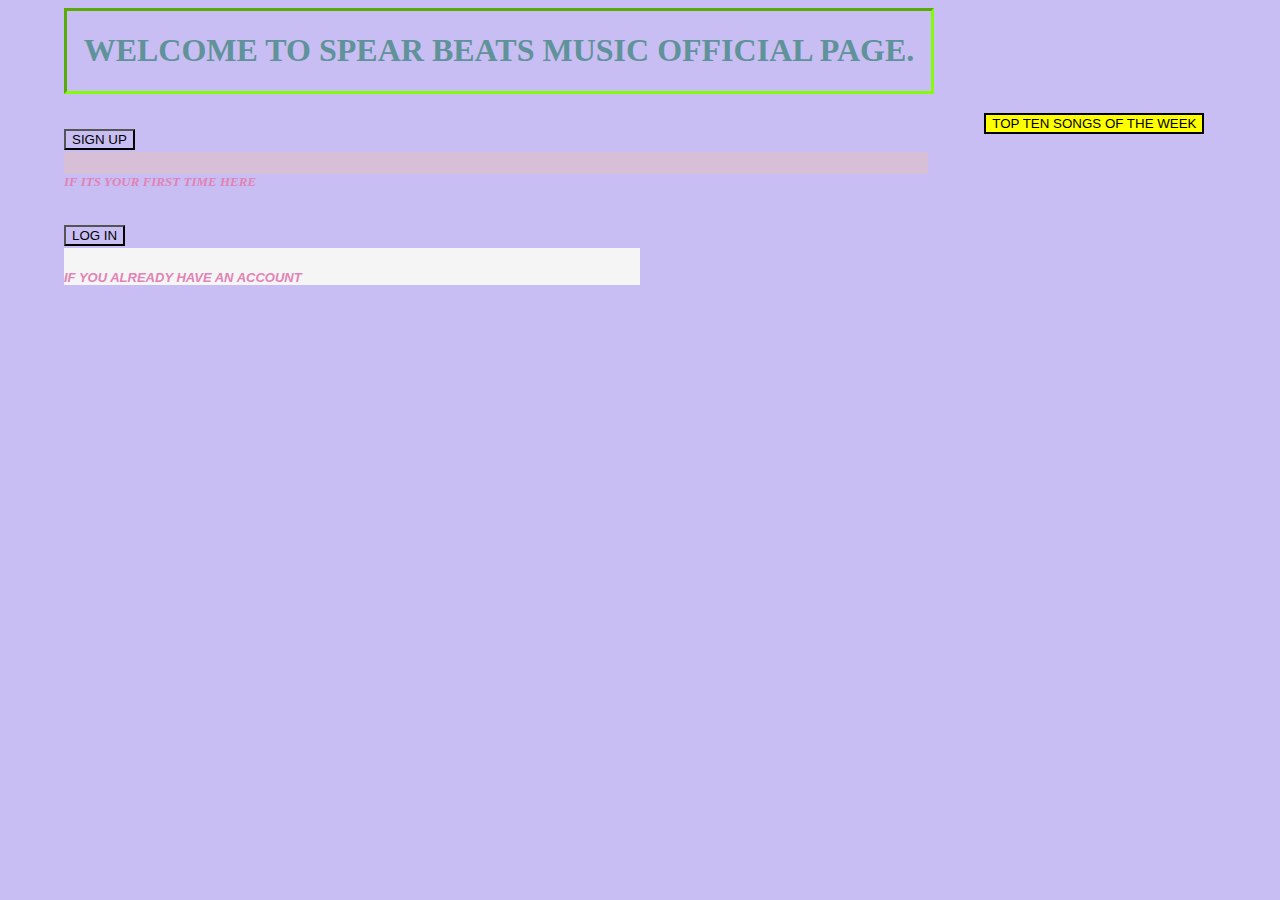
==== spear.html @ 63c58ec2 "hey" ====
<!DOCTYPE html>
<html lang="en">
<head>
    <link rel="stylesheet"href="style.css">
    <meta charset="UTF-8">
    <meta http-equiv="X-UA-Compatible" content="IE=edge">
    <meta name="viewport" content="width=device-width, initial-scale=1.0">
    <title>SPEAR BEATS MUSIC OFFICIAL WEBSITE</title>
</head>
<body>
    <div class="dan">
    <H1 id="TAN">WELCOME TO SPEAR BEATS  MUSIC OFFICIAL PAGE.</H1>
    </div>
    <div class="den">
    <H1 id="TEN">
        <button>SIGN UP</button>
    </H1>
    <H3 id="one">IF ITS YOUR FIRST TIME HERE</H3>
    </div>
    <div class="din">
    <H1 id="TIN">
        <button>LOG IN</button>
    </H1>
    <H3 id="two">IF YOU ALREADY HAVE AN ACCOUNT </H3>
    </div>
    <button id="three"> TOP TEN SONGS OF THE WEEK</button>




    
</body>
</html>
---- style.css ----
/* *{
    font-size:30px ;
} */


p{
    color: blue;

}
ul li{
    color: rgb(136, 14, 14);
    list-style: none;
    font-style: italic;
    font-family: Georgia, 'Times New Roman', Times, serif;
}
body{
    margin-left: 5%;
    margin-right: 5%;
}


#FIRST{
    color: chartreuse;
    font-style:italic;

}

#SECOND{
    color: darkblue;
    font-size: large;
    text-shadow: black;
}

.definitions{
    border-radius: 20px;
    background: yellow;
    height: 10%;
    width: 30%;
    box-sizing:border-box;
    box-shadow:black;
    border-color:blue;
    border-style: solid;
    float: right;
}

.illustrations{
    box-sizing: content-box;
    background-color: red;
    border-style: outset;
    height: 60%;
    width: 40%;
    border-inline-start-color: chartreuse;
}
#THIRD{
    color: cyan;
    font-style: italic;
    font-family: Verdana, Geneva, Tahoma, sans-serif;
    font-size: larger;
}

.dan{
    border-style: inset;
    border-color: rgba(128, 255, 0, 0.973);
    text-shadow: rgb(252, 167, 106);
    color : rgb(96, 146, 153);
    text-align: center;
    width: 75%;
    box-align: right;

}

#one{
    font-style: italic;
    font-size: small;
    color: rgb(226, 130, 181);
    font-family:'Segoe UI';
}
#two{
    font-style: italic;
    font-size: small;
    color: rgb(226, 130, 181);
    font-family: sans-serif;
    background-color: whitesmoke;
}

#TEN{
    size: 1200px;

}

.din{
    background-color: whitesmoke;
    width: 50%;
    background-size: 126%;
}



.den{
    background-color: thistle;
    width: 75%;
    margin-top: 1%;
}
#three{
    float: right;
    background-color: yellow;
    margin-top: -16%;
    margin-right: 1%;
    border-style: double;
    
}

*{
    background-color: rgb(200, 190, 243);
}
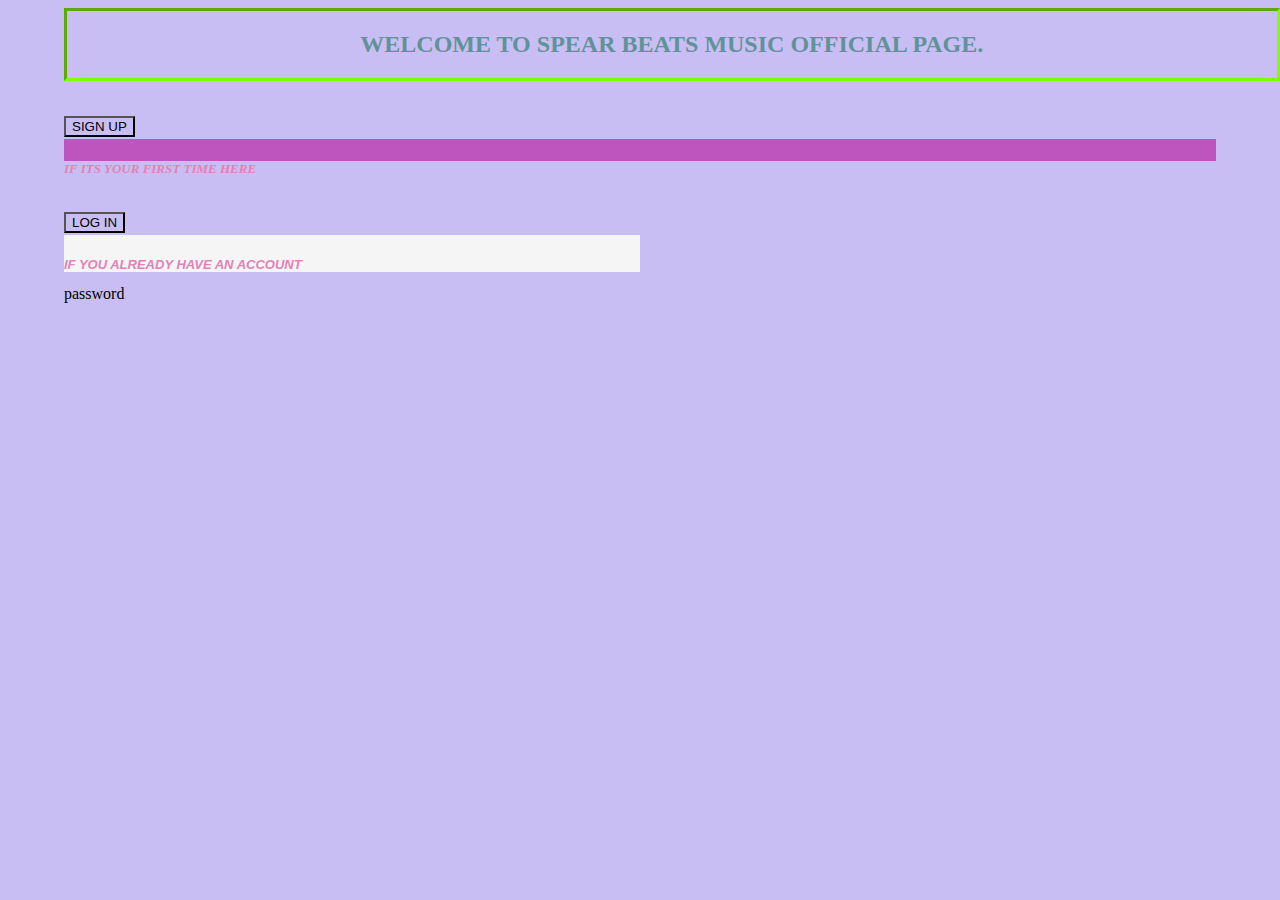
==== commit 8b998dc9: "added signup" ====
--- a/spear.html
+++ b/spear.html
@@ -9,13 +9,13 @@
 </head>
 <body>
     <div class="dan">
-    <H1 id="TAN">WELCOME TO SPEAR BEATS  MUSIC OFFICIAL PAGE.</H1>
+    <H2 id="TAN">WELCOME TO SPEAR BEATS  MUSIC OFFICIAL PAGE.</H2>
     </div>
     <div class="den">
     <H1 id="TEN">
         <button>SIGN UP</button>
     </H1>
-    <H3 id="one">IF ITS YOUR FIRST TIME HERE</H3>
+    <H4 id="one">IF ITS YOUR FIRST TIME HERE</H4>
     </div>
     <div class="din">
     <H1 id="TIN">
@@ -24,6 +24,8 @@
     <H3 id="two">IF YOU ALREADY HAVE AN ACCOUNT </H3>
     </div>
     <button id="three"> TOP TEN SONGS OF THE WEEK</button>
+    <label>password</label>
+    
 
 
 
--- a/style.css
+++ b/style.css
@@ -64,7 +64,7 @@
     text-shadow: rgb(252, 167, 106);
     color : rgb(96, 146, 153);
     text-align: center;
-    width: 75%;
+    width: 105%;
     box-align: right;
 
 }
@@ -97,15 +97,15 @@
 
 
 .den{
-    background-color: thistle;
-    width: 75%;
-    margin-top: 1%;
+    background-color: rgb(190, 85, 190);
+    width: 100%;
+    margin-top: 0.5%;
 }
 #three{
     float: right;
     background-color: yellow;
-    margin-top: -16%;
-    margin-right: 1%;
+    margin-top: -33.5%;
+    margin-right: -5.5%;
     border-style: double;
     
 }
